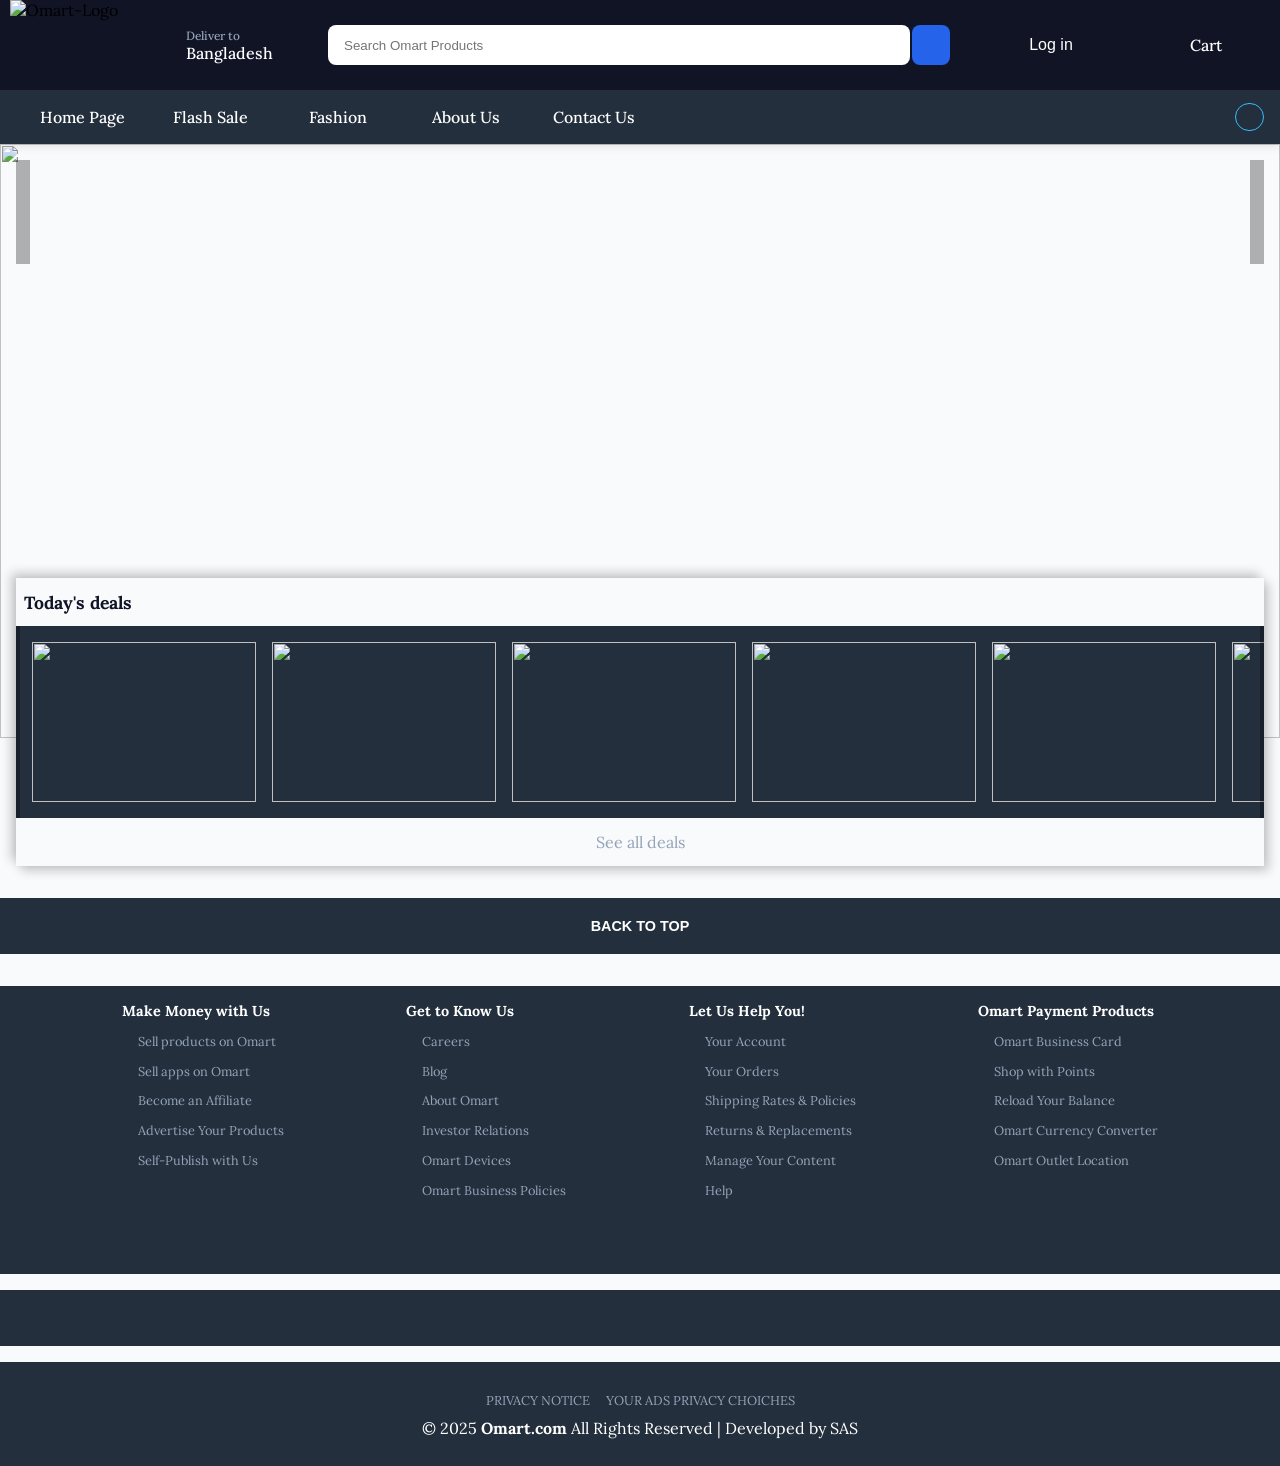
==== index.html @ fa65b069 "fix" ====
<!DOCTYPE html>
<html lang="en">

<head>
    <meta charset="UTF-8">
    <meta name="viewport" content="width=device-width, initial-scale=1.0">
    <title>Omart.com</title>
    <link rel="stylesheet" href="style.css">
    <link rel="stylesheet" href="https://cdnjs.cloudflare.com/ajax/libs/font-awesome/7.0.1/css/all.min.css"
        integrity="sha512-2SwdPD6INVrV/lHTZbO2nodKhrnDdJK9/kg2XD1r9uGqPo1cUbujc+IYdlYdEErWNu69gVcYgdxlmVmzTWnetw=="
        crossorigin="anonymous" referrerpolicy="no-referrer" />
</head>

<body>
    <!-------------------------------- HEADER SECTION -------------------------------->
    <header>
        <!------------ NAVBAR SECTION ------------>
        <section class="navbar">

            <!------------ NAVBAR ELEMENT SECTION ------------>
            <div class="nav-element flex">

                <!--------------- LOGO SECTION --------------->
                <div class="nav-logo flex border margin">
                    <img src="image/Omart-Logo.png" alt="Omart-Logo">
                </div>

                <!--------------- LOCATION SECTION --------------->
                <div class="location flex border margin box-size">
                    <i class="fa-solid fa-location-dot"></i>
                    <div class="nav-address">
                        <span>
                            <p class="pera-1">Deliver to</p>
                            <p class="pera-2">Bangladesh</p>
                        </span>
                    </div>
                </div>

                <div class="nav-search border flex margin">
                    <input placeholder="Search Omart Products" class="search-input" id="search-input" />
                    <div class="search-icon flex margin" id="search-btn" style="cursor: pointer;">
                        <i class="fa-solid fa-magnifying-glass"></i>
                    </div>
                </div>

                <!--------------- LOGIN SECTION --------------->
                <div class="login-section border flex margin box-size">

                    <button class="nav-btn flex" onclick="openPopup()">
                        <i class="fa-solid fa-circle-user icon-size"></i>
                        <p class="pera-2">Log in</p>
                    </button>
                    <div class="popup-backdrop" id="backdrop" onclick="closePopup()"></div>

                    <!------------ POPUP LOGIN CONTAINER ------------>
                    <div class="login-container" id="popup">
                        <div class="login-header">
                            <h2>Welcome Back</h2>
                            <p>Please enter your details to <strong>Sign in</strong></p>
                            <button onclick="closePopup()">
                                <i class="fa-solid fa-xmark popup-close-btn"></i>
                            </button>
                        </div>

                        <form action="#" method="POST">
                            <div class="input-group">
                                <label for="email">Email Address</label>
                                <input type="email" id="email" placeholder="Enter your email" required>
                            </div>

                            <div class="input-group">
                                <label for="password">Password</label>
                                <input type="password" id="password" placeholder="Enter your password" required>
                            </div>

                            <div class="remember-forgot">
                                <label>
                                    <input type="checkbox"> Remember me
                                </label>
                                <a href="#">Forgot Password?</a>
                            </div>

                            <button type="submit" class="login-btn">Log In</button>
                        </form>

                        <div class="signup-link">
                            Don't have an account? <a href="#"> Sign Up </a>
                        </div>
                    </div>

                </div>

                <!--------------- CART SECTION --------------->
                <div class="cart-section border flex margin box-size">
                    <a href="#" class="nav-btn flex">
                        <i class="fa-solid fa-cart-arrow-down icon-size"></i>
                        <p class="pera-2">Cart</p>
                    </a>
                </div>
            </div>

            <!------------ NAVLIST SECTION ------------>
            <div class="nav-list">

                <!------------ NAVLIST ELEMENT POPUP ------------>
                <div class="nav-list-element-bars flex">
                    <button class="nav-list-element-btn" onclick="openNavlistPopup()">
                        <i class="fa-solid fa-bars icon"></i>
                    </button>
                </div>

                <!------------ NAVLIST ELEMENT POPUP ------------>
                <div class="nav-list-element-poppup flex" id="navlist-popup">
                    <div class="nav-element-close-btn flex">
                        <button class="close-btn flex" onclick="closeNavlistPopup()">
                            <i class="fa-solid fa-xmark icon"></i>
                        </button>
                    </div>
                    <ul class="flex">
                        <div class="nav-list-element btn">
                            <li>
                                <a href="index.html">
                                    <i class="fa-solid fa-house-fire icon"></i>
                                    <p class="pera-2">Home Page</p>
                                </a>
                            </li>
                        </div>
                        <div class="nav-list-element btn">
                            <li>
                                <a href="FlashSalePage/FlashSale.html">
                                    <i class="fa-solid fa-bolt-lightning icon"></i>
                                    <p class="pera-2">Flash Sale</p>
                                </a>
                            </li>
                        </div>
                        <div class="nav-list-element btn">
                            <li>
                                <a href="FashionPage/Fashion.html">
                                    <i class="fa-solid fa-hat-cowboy icon"></i>
                                    <p class="pera-2">Fashion</p>
                                </a>
                            </li>
                        </div>

                        <div class="nav-list-element btn">
                            <li>
                                <a href="AboutPage/AboutUs.html">
                                    <i class="fa-solid fa-circle-question icon"></i>
                                    <p class="pera-2">About Us</p>
                                </a>
                            </li>
                        </div>
                        <div class="nav-list-element btn">
                            <li>
                                <a href="ContactPage/ContactUs.html">
                                    <i class="fa-solid fa-square-phone icon"></i>
                                    <p class="pera-2">Contact Us</p>
                                </a>
                            </li>
                        </div>
                        <div class="nav-list-element btn">
                            <li>
                                <a href="#">
                                    <i class="fa-solid fa-user icon"></i>
                                    <p class="pera-2">Account</p>
                                </a>
                            </li>
                        </div>
                    </ul>
                </div>

                <!------------ NAVLIST ELEMENT ------------>
                <ul>
                    <div class="nav-list-element hide">
                        <li>
                            <a href="index.html">
                                <i class="fa-solid fa-house-fire icon"></i>
                                <p class="pera-2">Home Page</p>
                            </a>
                        </li>
                    </div>
                    <div class="nav-list-element hide">
                        <li>
                            <a href="FlashSalePage/FlashSale.html">
                                <i class="fa-solid fa-bolt-lightning icon"></i>
                                <p class="pera-2">Flash Sale</p>
                            </a>
                        </li>
                    </div>
                    <div class="nav-list-element hide">
                        <li>
                            <a href="FashionPage/Fashion.html">
                                <i class="fa-solid fa-hat-cowboy icon"></i>
                                <p class="pera-2">Fashion</p>
                            </a>
                        </li>
                    </div>
                    <div class="nav-list-element hide">
                        <li>
                            <a href="AboutPage/AboutUs.html">
                                <i class="fa-solid fa-circle-question icon"></i>
                                <p class="pera-2">About Us</p>
                            </a>
                        </li>
                    </div>
                    <div class="nav-list-element hide">
                        <li>
                            <a href="ContactPage/ContactUs.html">
                                <i class="fa-solid fa-square-phone icon"></i>
                                <p class="pera-2">Contact Us</p>
                            </a>
                        </li>
                    </div>
                </ul>

                <!------------ DARK MODE TOGGLE ------------>
                <div class="color-mode flex">
                    <button class="color-mode-cng-btn" id="dark-mode">
                        <i class="fa-solid fa-moon font-1" id="moonicon"></i>
                        <i class="fa-solid fa-sun font-1" id="sunicon"></i>
                    </button>
                </div>

            </div>

        </section>
    </header>

    <!------------ HERO SECTION ------------>
    <section class="hero-section">
        <!------------ IMAGE CONTAINER ------------>
        <div class="image-container">
            <div class="image-list">
                <div class="image-item">
                    <img src=""> <!-- json image -->
                </div>
            </div>

            <!------------ IMAGE BTN CONTAINER ------------>

            <div class="image-btn-container">
                <button class="slider-btn" id="slide-btn-left">
                    <i class="fa-solid fa-chevron-left"></i>
                </button>
                <button class="slider-btn" id="slide-btn-right">
                    <i class="fa-solid fa-chevron-right"></i>
                </button>
            </div>
        </div>
    </section>

    <!-------------------------------- MAIN SECTION --------------------------------->
    <main>
        <!------------ PRODUCT SECTION ------------>
        <section class="product-section flex" id="main-product-section">

            <div class="card-product-container flex" id="product-container">
                <!-- FETCHING DATA FROM DUMMYJSON -->
                <!-- <div class="card-product">

                    <div class="card-heading flex">
                        <h2>${product.title}</h2>
                    </div>

                    <div class="card-img flex">
                        <img src="${product.thumbnail}" alt="${product.title}" />
                        <p>${product.category.toUpperCase()}</p>
                    </div>

                    <div class="card-description">
                        <span class="flex">
                            ${starsHTML}
                            <p>${rating}</p>
                        </span>
                        <h4>Price: ${product.price}Tk</h4>
                    </div>

                    <div class="cart-btn flex">
                        <a href="#">See more</a>
                    </div>
                </div> -->
            </div>

        </section>

        <!------------ PRODUCT SLIDER SECTION ------------>
        <section class="product-slider" id="today-deals-slider">

            <div class="product-slider-heading">
                <h2>Today's deals</h2>
            </div>

            <div class="product-slider-container">

                <div class="product-slider-img-container">

                    <div class="product-slider-item">
                        <img src="https://m.media-amazon.com/images/I/712kWpYrqKL._AC_SY200_.jpg" />
                    </div>
                    <div class="product-slider-item">
                        <img src="https://m.media-amazon.com/images/I/61TcjJ4qDZL._AC_SY400_.jpg" />
                    </div>
                    <div class="product-slider-item">
                        <img src="https://m.media-amazon.com/images/I/81i5KcFKysL._AC_SY400_.jpg" />
                    </div>
                    <div class="product-slider-item">
                        <img src="https://m.media-amazon.com/images/I/81vVKJZKLOL._AC_SY400_.jpg" />
                    </div>
                    <div class="product-slider-item">
                        <img src="https://m.media-amazon.com/images/I/71kW8aUN59L._AC_SY400_.jpg" />
                    </div>
                    <div class="product-slider-item">
                        <img src="https://m.media-amazon.com/images/I/51So7GoGvxL._AC_SY400_.jpg" />
                    </div>
                    <div class="product-slider-item">
                        <img src="https://m.media-amazon.com/images/I/81sjJMsIhOL._AC_SY400_.jpg" />
                    </div>
                    <div class="product-slider-item">
                        <img src="https://m.media-amazon.com/images/I/61Fe+1-71-L._AC_SY400_.jpg" />
                    </div>
                    <div class="product-slider-item">
                        <img src="https://m.media-amazon.com/images/I/71vaVoqKLyL._AC_SY400_.jpg" />
                    </div>
                    <div class="product-slider-item">
                        <img src="https://m.media-amazon.com/images/I/71rCWMu5x8S._AC_SY400_.jpg" />
                    </div>

                </div>

                <div class="product-slider-btn-container">
                    <div class="product-slider-btn">
                        <button class="slider-btn-left"">
                            <i class=" fa-solid fa-chevron-left"></i>
                        </button>
                        <button class="slider-btn-right"">
                            <i class=" fa-solid fa-chevron-right"></i>
                        </button>
                    </div>
                </div>

            </div>

            <div class="see-all-deals flex">
                <a href="#"> See all deals</a>
            </div>

        </section>

    </main>

    <!--------------------------------- FOOTER SECTION -------------------------------->
    <footer>

        <!------------- FOOTER SECTION 1 --------------->
        <section>

            <!------------ FOOT PANEL 1 ------------>
            <div class="foot-panel1 flex">
                <button class="back-to-top">
                    <h3>BACK TO TOP</h3>
                </button>
            </div>

        </section>

        <!------------- FOOTER SECTION 2 --------------->
        <section>

            <!------------ FOOT PANEL 2 ------------>
            <div class="foot-panel2">
                <ul>
                    <h3>Make Money with Us</h3>
                    <a>Sell products on Omart</a>
                    <a>Sell apps on Omart</a>
                    <a>Become an Affiliate</a>
                    <a>Advertise Your Products</a>
                    <a>Self-Publish with Us</a>
                </ul>

                <ul>
                    <h3>Get to Know Us</h3>
                    <a>Careers</a>
                    <a>Blog</a>
                    <a>About Omart</a>
                    <a>Investor Relations</a>
                    <a>Omart Devices</a>
                    <a>Omart Business Policies</a>
                </ul>

                <ul>
                    <h3>Let Us Help You!</h3>
                    <a>Your Account</a>
                    <a>Your Orders</a>
                    <a>Shipping Rates & Policies</a>
                    <a>Returns & Replacements</a>
                    <a>Manage Your Content</a>
                    <a>Help</a>
                </ul>

                <ul>
                    <h3>Omart Payment Products</h3>
                    <a>Omart Business Card</a>
                    <a>Shop with Points</a>
                    <a>Reload Your Balance</a>
                    <a>Omart Currency Converter</a>
                    <a>Omart Outlet Location</a>
                </ul>
            </div>

        </section>

        <!------------- FOOTER SECTION 3 --------------->
        <section>

            <!------------ FOOT PANEL 3 ------------>
            <div class="foot-panel3 flex">
                <div class="logo"></div>
            </div>

        </section>

        <!------------- FOOTER SECTION 4 --------------->
        <section>

            <!------------ FOOT PANEL 4 ------------>
            <div class="foot-panel4 flex">
                <div class="privacy flex gap1">
                    <a>PRIVACY NOTICE</a>
                    <a>YOUR ADS PRIVACY CHOICHES</a>
                </div>
                <div class="copy-right flex">
                    <span>&copy; 2025 <strong>Omart.com</strong> All Rights Reserved | Developed by SAS</span>
                </div>
            </div>

        </section>

    </footer>

    <section>
        <div class="cart-slider-backdrop" id="cart-backdrop"></div>

        <div class="cart-slider" id="cart-slider">
            <div class="cart-slider-header">
                <h2>Shopping Cart (<span id="cart-count-title">0</span>)</h2>
                <button class="cart-close-btn" id="cart-close-id">
                    <i class="fa-solid fa-xmark"></i>
                </button>
            </div>

            <div class="cart-slider-items" id="cart-items-container"></div>

            <div class="cart-slider-footer">
                <div class="cart-total">
                    <h3>Subtotal:</h3>
                    <h3 id="cart-subtotal-price">0 TK</h3>
                </div>
                <button class="checkout-btn" id="checkout-btn-id">Proceed to Checkout</button>
            </div>
        </div>
    </section>



    <script src="home.js"> </script>
    <script src="login.js"> </script>
    <script src="FlashSalePage/FlashSale-cart.js"></script>
</body>

</html>
---- style.css ----
@import url("https://fonts.googleapis.com/css2?family=Libre+Baskerville:ital,wght@0,400..700;1,400..700&family=Lora:ital,wght@0,400..700;1,400..700&display=swap");

* {
    margin: 0;
    padding: 0;
    box-sizing: border-box;

    /* border: 1px solid red; */
    &::-webkit-scrollbar {
        display: none;
    }
}

/* WHITE MODE */

:root {
    --primary-clr: #101425;
    --secondary-clr: #232f3d;
    --heading-clr: #2563eb;

    --bg-white-clr: #f8fafc;
    --black-clr: #101425;
    --p-text-clr: #94a3b8;
    --text-clr: #ffffff;
    --btn-bg-clr: #2563eb;
    --hover-clr: #38bdf8;

    --box-shadow5:
        5px 5px 10px rgba(0, 0, 0, 0.5),
        -5px -5px 10px rgba(0, 0, 0, 0.5);
    --box-shadow2:
        5px 5px 10px rgba(0, 0, 0, 0.2),
        -5px -5px 10px rgba(0, 0, 0, 0.2);
}

/* DARK MODE */

.dark-theme {
    --primary-clr: #101425;
    --secondary-clr: #232f3d;
    --heading-clr: #0f4c5c;

    --bg-white-clr: #101425;
    --black-clr: #fff;
    --p-text-clr: #94a3b8;
    --text-clr: #fff;
    --btn-bg-clr: #2563eb;
    --hover-clr: #38bdf8;

    --box-shadow5:
        5px 5px 10px rgba(255, 255, 255, 0.5),
        -5px -5px 10px rgba(255, 255, 255, 0.5);
    --box-shadow2:
        5px 5px 10px rgba(255, 255, 255, 0.2),
        -5px -5px 10px rgba(255, 255, 255, 0.2);
}

body {
    font-family: "Lora", serif;
    max-width: 100vw;
    background-color: var(--bg-white-clr);

    &::-webkit-scrollbar {
        display: none;
    }
}

/*------------------------------- RANDOM STYLING -------------------------------*/

.heading-section {
    margin: 8.3rem 1rem 1rem 1rem;
}

.heading {
    display: flex;
    justify-content: center;
    align-items: center;
    height: 3rem;
    background-color: var(--heading-clr);
    display: flex;
    align-items: center;
    padding-inline: 1rem;
    color: var(--bg-white-clr);
    border-radius: 0.5rem;
}

.btn {
    height: 2rem;
    width: 6.5rem;
    background-color: var(--btn-bg-clr);
    border: none;
    border-radius: 1rem;
    cursor: pointer;
}

.btn h4 {
    color: var(--text-clr);
}

.flex {
    display: flex;
    align-items: center;
    justify-content: center;
}

.box-size {
    height: 10vh;
    width: 8rem;
}

.border:hover {
    border: 1px solid var(--text-clr);
}

.icon-size {
    font-size: 2rem;
    color: var(--text-clr);
}

.margin {
    margin: 0 2px;
}

.pera-1 {
    color: var(--p-text-clr);
    font-size: 12px;
    display: flex;
    align-items: center;
    justify-content: start;
}

.pera-2 {
    color: var(--text-clr);
    font-size: 1rem;
    font-weight: 500;
}

.font-1 {
    font-size: 1.5rem;
    font-weight: 500;
    color: var(--text-clr);
}

.pera-2:hover {
    color: var(--hover-clr);
}

.icon {
    color: var(--text-clr);
    font-size: 1rem;
}

.icon1 {
    color: var(--btn-bg-clr);
    font-size: 0.9rem;
}

.icon2 {
    color: var(--black-clr);
    font-size: 1.3rem;
}

h1 {
    font-size: .9rem;
    color: var(--black-clr);
    display: flex;
    align-items: center;
    justify-content: center;
}

h2 {
    font-size: 1.1rem;
    color: var(--black-clr);
}

h3 {
    font-size: 0.9rem;
    color: var(--text-clr);
}

h4 {
    font-size: 0.8rem;
    color: var(--btn-bg-clr);
}

p {
    font-size: 0.8rem;
    color: var(--black-clr);
    font-weight: 500;
}

.p1 {
    margin-block: 0.5rem;
    font-size: 0.9rem;
    color: var(--p-text-clr);
    font-weight: 400;
}

a {
    font-size: 1rem;
    text-decoration: none;
    display: flex;
    align-items: center;
    justify-content: center;
    font-weight: 350;
    color: var(--text-clr);
}

.gap1 {
    gap: 1rem;
}

/* ----------------------------------------- HEADER SECTION -----------------------------------------*/

/*------------ HEADER SECTION NAVBAR ------------*/

header {
    top: 0;
    left: 0;
    position: fixed;
    z-index: 100;
    box-shadow: 0 2px 10px rgba(0, 0, 0, 0.1);
}

.navbar {
    width: 100vw;
}

.nav-element {
    height: 10vh;
    background-color: var(--primary-clr);
    justify-content: space-between;
    padding: 0 0.5rem;
}

.nav-logo img {
    width: 8rem;
    height: 10vh;
    object-fit: cover;
}

.location i {
    font-size: 1rem;
    color: var(--text-clr);
}

.nav-search {
    padding: 0 0.5rem;
    height: 10vh;
    width: 40rem;
}

.search-input {
    flex-grow: 1;
    height: 2.5rem;
    border-radius: 0.5rem;
    border: none;
    outline: none;
    padding: 0 1rem;
}

.search-icon {
    height: 2.5rem;
    width: 2.4rem;
    background-color: var(--btn-bg-clr);
    border-radius: 0.5rem;
}

.search-icon i {
    color: var(--text-clr);
    font-size: 1.2rem;
    cursor: pointer;
}

.nav-btn {
    background-color: transparent;
    border: none;
}






/*----------- LOGIN SECTION -----------*/

.login-section {
    position: relative;
}

.login-container {
    background-color: rgba(79, 99, 121, 0.5);
    backdrop-filter: blur(10px);
    position: fixed;
    left: 50%;
    top: 50%;
    transform: translate(-50%, -50%) scale(0.8);
    margin-top: 1rem;
    padding: 2rem;
    border: 2px solid var(--btn-bg-clr);
    border-radius: 0.8rem;
    box-shadow: var(--box-shadow2);
    width: 400px;
    z-index: 999;
    visibility: hidden;
    transition: all 0.2s ease-in-out;
}

.open-popup {
    visibility: visible;
}

.login-header {
    text-align: center;
    position: relative;
}

.login-header h2 {
    color: var(--black-clr);
    font-size: 1.8rem;
    margin-bottom: 0.5rem;
}

.login-header p {
    color: var(--black-clr);
    font-size: 1rem;
}

.popup-close-btn {
    background: transparent;
    position: absolute;
    top: 0;
    right: 0;
    height: 1rem;
    width: 1rem;
    border: 2px solid var(--hover-clr);
    border-radius: 0.5rem;
    padding: 0.8rem;
    cursor: pointer;
}

.login-header i {
    display: flex;
    align-items: center;
    justify-content: center;
    font-size: 1rem;
}

.login-container button {
    border: none;
}

.input-group {
    margin-bottom: 1rem;
}

.input-group label {
    display: block;
    margin-bottom: 0.5rem;
    color: var(--black-clr);
    font-weight: 600;
    font-size: 1rem;
}

.input-group input {
    width: 100%;
    padding: 12px 16px;
    border: 1px solid var(--p-text-clr);
    border-radius: 0.5rem;
    font-size: 1rem;
    outline: none;
}

.input-group input:focus {
    border-color: var(--hover-clr);
    box-shadow: 0 0 0 3px rgba(42, 82, 152, 0.1);
}

.remember-forgot {
    display: flex;
    justify-content: space-between;
    align-items: center;
    margin-bottom: 1.5rem;
    font-size: 1rem;
}

.remember-forgot label {
    display: flex;
    align-items: center;
    gap: 6px;
    color: var(--black-clr);
    cursor: pointer;
}

.remember-forgot a {
    color: var(--btn-bg-clr);
    text-decoration: none;
    font-weight: 500;
}

.login-btn {
    width: 100%;
    padding: 0.8rem;
    background: var(--btn-bg-clr);
    border: none;
    border-radius: 0.5rem;
    color: var(--text-clr);
    font-size: 1rem;
    font-weight: bold;
    cursor: pointer;
    transition: background 0.3s ease;
}

.signup-link {
    text-align: center;
    margin-top: 1.5rem;
    font-size: 0.8rem;
    color: var(--black-clr);
}

.signup-link a {
    text-decoration: none;
    font-weight: bold;
}

/*----------- POPUP BACKDROP ----------*/

.popup-backdrop {
    position: fixed;
    top: 0;
    left: 0;
    width: 100vw;
    height: 100vh;
    background: rgba(0, 0, 0, 0.2);
    backdrop-filter: blur(5px);
    z-index: 998;
    opacity: 0;
    pointer-events: none;
    transition: all 0.3s ease;
}

.open-backdrop {
    opacity: 1;
    pointer-events: auto;
}

/*------------ HEADER SECTION NAVLIST  ------------*/

.nav-list {
    height: 6vh;
    width: 100%;
    background-color: var(--secondary-clr);
    display: flex;
    align-items: center;
    justify-content: space-between;
    padding-inline: 1rem;
}

.nav-list ul {
    list-style: none;
    display: flex;
    align-items: center;
    flex-direction: row;
}

.nav-list-element {
    height: 6vh;
    width: 8rem;
    display: flex;
    align-items: center;
}

.nav-list-element-bars {
    height: 6vh;
    width: 2.5rem;
    display: none;
}

.nav-list-element-bars i {
    font-size: 2rem;
    color: var(--text-clr);
}

.nav-list-element-btn {
    border: none;
    outline: none;
    background: transparent;
    cursor: pointer;
}

.nav-list-element li {
    width: 8rem;
}

.nav-list-element li a {
    text-decoration: none;
    display: flex;
    align-items: center;
    gap: 0.3rem;
}

.nav-list-element li a.active .pera-2,
.nav-list-element li a.active .font-1 {
    color: var(--hover-clr);
}

/*--------------- NAVLIST POPUP SECTION ---------------*/

.nav-element-close-btn {
    height: 2rem;
    width: 100%;
    justify-content: end;
    margin-bottom: 0.5rem;
}

.close-btn {
    background: transparent;
    top: 0;
    right: 0;
    height: 1rem;
    width: 1rem;
    border: 2px solid var(--hover-clr);
    border-radius: 0.5rem;
    padding: 0.8rem;
    cursor: pointer;
}

.nav-list-element-poppup {
    top: 0;
    left: 0;
    top: 3rem;
    padding: 1.5rem;
    position: absolute;
    width: 18rem;
    height: 100vh;
    background-color: rgba(0, 0, 0, 0.8);
    backdrop-filter: blur(2px);
    flex-direction: column;
    overflow: hidden;
    justify-content: start;
    visibility: hidden;
    opacity: 0;
}

.nav-list-element-poppup.open-navlist-popup {
    visibility: visible;
    opacity: 1;
}

.nav-list-element-poppup ul {
    flex-direction: column;
    gap: 1rem;
}

.color-mode {
    height: 1.8rem;
    width: 1.8rem;
    border: 1px solid var(--hover-clr);
    border-radius: 50%;
}

.color-mode-cng-btn {
    border: none;
    outline: none;
    background: transparent;
    cursor: pointer;
}

.color-mode-cng-btn i {
    font-size: 1rem;
}

.color-mode-cng-btn .fa-sun {
    display: none;
}

/* ----------------------------------------- MAIN SECTION -----------------------------------------*/

main {
    background-color: var(--bg-white-clr);
    padding-bottom: 2rem;
}

/* ------------------------------- HERO SECTION -------------------------------*/

/*------------ HERO  IMAGE SECTION ------------*/

.hero-section {
    max-width: 100vw;
    max-height: 66vh;
    margin-top: 16vh;
    overflow: hidden;
    width: 100%;
    position: relative;
}

.image-container {
    overflow: hidden;
    max-width: 100%;
}

.image-list {
    display: flex;
    width: 100%;
    align-items: center;
    flex-direction: row;
    justify-content: flex-start;
    overflow-x: hidden;
}

.image-item {
    width: 100%;
    min-width: 100%;
    flex-shrink: 0;
    display: block;
}

.image-item img {
    width: 100%;
    height: 66vh;
    background-repeat: no-repeat;
    background-size: cover;
    background-position: center;
}

/*------------ HERO BUTTON SECTION ------------*/

.image-btn-container {
    position: absolute;
    display: flex;
    justify-content: space-between;
    width: 100%;
    top: 1rem;
    padding: 0 1rem;
    pointer-events: none;
}

.slider-btn {
    border: 2px solid transparent;
    padding: 50px 5px;
    font-size: 3.5rem;
    background-color: rgba(0, 0, 0, 0.3);
    color: var(--text-clr);
    cursor: pointer;
    pointer-events: auto;
}

.slider-btn:hover {
    outline: none;
    border-color: var(--hover-clr);
    box-shadow: 0 0 10px var(--btn-bg-clr);
}

/* ------------------------------- PRODUCT CARD SECTION -------------------------------*/

.product-section {
    max-width: 100vw;
    margin-inline: .5rem;
    position: relative;
    background-color: transparent;
    margin-top: -12rem;
}

.product-section a {
    color: var(--p-text-clr);
}

.product-section a:hover {
    color: var(--hover-clr);
}

.card-product-container {
    width: 100%;
    flex-wrap: wrap;
    gap: 1rem .8rem;
}

.card-product {
    height: 19rem;
    width: 15rem;
    background-color: var(--bg-white-clr);
    box-shadow: var(--box-shadow2);

    transform-origin: center;
}

.card-heading {
    padding: .5rem;
    height: 3rem;
    width: 100%;
    display: flex;
    align-items: center;
    justify-content: center;
}

.card-img {
    max-height: 10rem;
    max-width: 14rem;
    margin: .5rem;
    flex-direction: column;
    gap: 0.5rem;
}

.card-img img {
    height: 10rem;
    width: 100%;
    background-repeat: no-repeat;
    background-size: cover;
}

.product-category {
    padding: .15rem;
}

.card-description {
    height: 1.5rem;
    gap: .5rem;
    width: 100%;
    font-size: 0.5rem;
    display: flex;
    flex-direction: row;
    align-items: center;
    justify-content: space-evenly;
}

.cart-btn {
    height: 2rem;
    width: 100%;
    font-weight: 400;
}

/*------------------------------- PRODUCT SLIDER SECTION -------------------------------*/

/*---------- PRODUCT SECTION ----------*/

.product-slider {
    position: relative;
    max-width: 100%;
    margin: 2rem 1rem 0rem 1rem;
    box-shadow: var(--box-shadow2);
    overflow: hidden;
}

.product-slider a {
    color: var(--p-text-clr);
}

.product-slider a:hover {
    color: var(--hover-clr);
}

.product-slider-container {
    background-color: var(--secondary-clr);
    height: 12rem;
    max-width: 100vw;
}

.product-slider-heading {
    height: 3rem;
    display: flex;
    align-items: center;
    padding: 0.5rem;
    background-color: var(--bg-white-clr);
}

.product-slider-img-container {
    height: 12rem;
    width: 100%;
    display: flex;
    align-items: center;
    justify-content: start;
    overflow-x: auto;
    scroll-behavior: smooth;
    position: absolute;
}

.product-slider-img-container::-webkit-scrollbar {
    display: none;
}

.product-slider-item img {
    margin-left: 1rem;
    height: 10rem;
    width: 14rem;
    display: block;
    background-size: cover;
}

.see-all-deals {
    height: 3rem;
}

/*---------- PRODUCT BUTTON SECTION ----------*/

.product-slider-btn-container {
    position: absolute;
    height: 12rem;
    width: 100%;
    z-index: 2;
    pointer-events: none;
}

.product-slider-btn {
    width: 100%;
    height: 12rem;
    display: flex;
    justify-content: space-between;
}

.product-slider-btn button {
    border: 2px solid transparent;
    font-size: 3.5rem;
    background-color: rgba(0, 0, 0, 0.3);
    color: var(--text-clr);
    cursor: pointer;
    pointer-events: auto;
}

.product-slider-btn button:hover {
    outline: none;
    border-color: var(--hover-clr);
    box-shadow: 0 0 10px var(--btn-bg-clr);
}

.search-result {
    margin-top: 6rem;
}



/*------------------------------- FOOTER SECTION -------------------------------*/

footer {
    max-width: 100vw;
    background-color: var(--bg-white-clr);
}

/*---------- FOOT PANEL 1 ----------*/

.foot-panel1 {
    background-color: var(--secondary-clr);
    height: 3.5rem;
    margin-bottom: 2rem;
}

.back-to-top {
    border: none;
    height: 3.5rem;
    width: 100%;
    background-color: transparent;
    cursor: pointer;
}

.foot-panel1 button h3:hover {
    color: var(--hover-clr);
    transition: color 0.1s;
}

/*---------- FOOT PANEL 2 ----------*/

.foot-panel2 {
    background-color: var(--secondary-clr);
    color: var(--text-clr);
    height: 18rem;
    display: flex;
    justify-content: space-evenly;
}

.foot-panel2 ul {
    max-height: 18rem;
    padding-block: 1rem;
}

.foot-panel2 ul a {
    display: block;
    color: var(--p-text-clr);
    font-size: 0.8rem;
    padding: 0.8rem 0rem 0rem 1rem;
}

.foot-panel2 ul a:hover {
    color: var(--hover-clr);
    cursor: pointer;
}

.foot-panel2 ul p {
    font-size: 1rem;
    color: var(--text-clr);
}

/*---------- FOOT PANEL 3 ----------*/

.foot-panel3 {
    background-color: var(--secondary-clr);
    color: var(--text-clr);
    height: 3.5rem;
    width: 100%;
    margin-top: 1rem;
}

.logo {
    background-image: url("image/Omart-Logo.png");
    background-size: cover;
    height: 3.5rem;
    width: 8rem;
    margin-bottom: 0.6rem;
}

/*---------- FOOT PANEL 4 ----------*/

.foot-panel4 {
    background-color: var(--secondary-clr);
    color: var(--text-clr);
    height: 6.5rem;
    flex-direction: column;
    margin-top: 1rem;
    gap: 0.5rem;
}

.foot-panel4 a {
    display: block;
    color: var(--p-text-clr);
    font-size: 0.8rem;
    font-weight: 300;
    cursor: pointer;
    padding: 0.1rem 0;
}





/*---------- CART SLIDER SECTION ----------*/

.cart-slider-backdrop {
    display: none;
    position: fixed;
    top: 0;
    left: 0;
    width: 100%;
    height: 100%;
    background: rgba(0, 0, 0, 0.5);
    z-index: 9998;
}

.cart-slider-backdrop.active {
    display: block;
}

.cart-slider {
    position: fixed;
    top: 3.7rem;
    padding-bottom: 1rem;
    visibility: hidden;
    opacity: 1;
    width: 20rem;
    min-height: 100%;
    background: var(--bg-white-clr);
    box-shadow: -5px 0 15px rgba(0, 0, 0, 0.15);
    transition: right 0.3s ease-in-out;
    z-index: 9999;
    display: flex;
    flex-direction: column;
    font-family: sans-serif;
}

.cart-slider.active {
    right: 0;
    visibility: visible;
}



/*------------- DARK MODE ---------------*/

body.dark-theme .cart-slider {
    background: var(--bg-white-clr);
    color: var(--text-clr);
}

.cart-slider-header {
    padding: 20px;
    border-bottom: 2px solid var(--hover-clr);
    display: flex;
    justify-content: space-between;
    align-items: center;
}

body.dark-theme .cart-slider-header {
    border-bottom-color: var(--hover-clr);
}

.cart-close-btn {
    background: none;
    border: none;
    font-size: 22px;
    cursor: pointer;
    color: var(--btn-bg-clr);
}

.cart-slider-items {
    flex: 1;
    overflow-y: auto;
    padding: 20px;
}

.cart-item {
    height: 5rem;
    display: flex;
    align-items: center;
    gap: 15px;
    margin-bottom: 1rem;
    padding-bottom: 1rem;
    border-bottom: 2px solid var(--hover-clr);
}

.cart-item img {
    width: 60px;
    height: 60px;
    object-fit: cover;
    border-radius: 5px;
}

.cart-item-details {
    flex: 1;
    display: flex;
    flex-direction: column;
    justify-content: space-between;
}


.cart-item-details p {
    font-weight: bold;
    text-align: end;
}

.cart-item-details h4 {
    font-size: 1rem;
    height: 1.5rem;
}

.quantity-controls {
    display: flex;
    align-items: center;
    gap: 10px;
    height: 1.4rem;
}

.quantity-controls button {
    width: 25px;
    height: 25px;
    border: 1px solid var(--hover-clr);
    background: var(--hover-clr);
    cursor: pointer;
    border-radius: 1rem;
}

body.dark-theme .quantity-controls button {
    background: var(--hover-clr);
    color: var(--text-clr);
    border-color: var(--hover-clr);
}

.delete-item-btn {
    background: none;
    border: none;
    color: var(--btn-bg-clr);
    cursor: pointer;
    font-size: 1.2rem;
}

.cart-slider-footer {
    padding: 20px;
    border-top: 2px solid var(--hover-clr);
    background: var(--bg-white-clr);
}

body.dark-theme .cart-slider-footer {
    background: var(--bg-white-clr);
    border-top-color: var(--hover-clr);
}

.cart-total {
    display: flex;
    justify-content: space-between;
    margin-bottom: 15px;
}

.cart-total h3 {
    margin: 0;
    color: var(--black-clr);
}

.checkout-btn {
    width: 100%;
    padding: 12px;
    background: var(--btn-bg-clr);
    color: var(--text-clr);
    border: none;
    border-radius: 5px;
    font-size: 16px;
    font-weight: bold;
    cursor: pointer;
}

.checkout-btn:hover {
    background: var(--hover-clr);
}

#nav-cart-count {
    position: absolute;
    top: -8px;
    right: -8px;
    background: var(--btn-bg-clr);
    color: var(--text-clr);
    border-radius: 50%;
    padding: 2px 6px;
    font-size: 11px;
    font-weight: bold;
}





/*------------ MEDIA QUERYS FOR LAPTOP SCREEN ------------ */

@media (max-width: 1280px) {

    .nav-list-element-poppup {
        display: none;
    }

    .cart-slider {
        min-height: 90%;
    }
}


@media (max-width: 992px) {

    .login-section p {
        display: none;
    }

    .border:hover {
        border: none;
    }

    .nav-list-element-poppup {
        display: none;
    }

    .product-section {
        margin: 0 1rem;
        margin-top: -8.5rem;
        grid-template-columns: repeat(2, 1fr);
        gap: 2rem 4rem;
    }

    .slider-btn {
        padding: 50px 5px;
        font-size: 3.5rem;
    }

    .image-item img {
        min-width: 100%;
        height: 56vh;
        background-repeat: no-repeat;
        background-size: cover;
    }

}



/*------------ MEDIA QUERYS FOR TABLET SCREEN ------------*/

@media (max-width: 768px) {
    .nav-search {
        height: 8vh;
    }

    .box-size {
        height: 8vh;
    }

    .nav-element {
        height: 8vh;
    }

    .nav-list-element {
        height: 5vh;
    }

    .location {
        display: none;
    }

    .login-section {
        display: none;
    }

    .hide {
        display: none;
    }

    .nav-list {
        padding-left: 1rem;
        margin-top: 0;
    }

    .nav-list-element-bars {
        display: flex;
        height: 5vh;
    }

    .nav-list-element-bars i {
        font-size: 1.4rem;
    }

    .nav-list-element-poppup {
        display: block;
    }

    .cart-slider {
        top: 3rem;
        width: 19rem;
        height: 92%;
    }

    .image-btn-container {
        top: 1rem;
    }

    .slider-btn {
        padding: 40px 5px;
        font-size: 3.5rem;
    }

    .image-item img {
        min-width: 100%;
        height: 46vh;
        background-repeat: no-repeat;
        background-size: cover;
    }

    .product-section {
        margin: 0 1rem;
        margin-top: -6rem;
        grid-template-columns: repeat(2, 1fr);
        gap: 2rem 4rem;
    }

    .hero-section {
        margin-top: 5rem;
    }

}





/*------------ MEDIA QUERYS FOR MOBILE PHONE SCREEN ------------*/

@media (max-width: 576px) {

    .nav-logo img {
        width: 6rem;
        height: 8vh;
        object-fit: cover;
    }

    .color-mode {
        height: 1.5rem;
        width: 1.5rem;
    }

    .color-mode i {
        font-size: 0.8rem;
    }

    .search-input {
        height: 5.5vh;
    }

    .search-icon {
        height: 5.5vh;
    }

    .icon-size {
        font-size: 1.5rem;
    }

    .nav-list-element-bars i {
        font-size: 1.3rem;
    }

    .cart-slider {
        top: 3rem;
        width: 18rem;
        height: 92%;
    }

    .nav-list {
        height: 5vh;
    }

    .hero-section {
        margin-top: 4.8rem;
    }

    .image-item img {
        min-width: 100%;
        height: 46vh;
        background-repeat: no-repeat;
        background-size: cover;
    }

    .image-btn-container {
        top: 1rem;
    }

    .slider-btn {
        padding: 30px 5px;
        font-size: 3.5rem;
    }

    .product-section {
        margin-top: -7.5rem;
        margin-inline: 0rem;
        grid-template-columns: repeat(3, 1fr);
    }

    .card-product-container {
        gap: .3rem .8rem;
    }

    .card-product {
        transform: scale(0.65);
        margin: -3rem -2.5rem;
    }

    .foot-panel2 ul a {
        font-size: 0.8rem;
        padding: 0.3rem 0rem 0rem 0.8rem;
    }

    .foot-panel2 ul h3 {
        margin-inline: 1rem;
        font-size: 0.7rem;
        height: 3rem;
    }

    .foot-panel4 {
        height: 6.5rem;
    }

    .copy-right span {
        display: flex;
        align-items: center;
        justify-content: center;
        flex-direction: column;
    }
}



/* ------------ MEDIA QUERYS FOR MOBILE PHONE SCREEN ------------ */

@media (min-width: 360px) and (max-width: 480px) {

    .nav-logo img {
        width: 5rem;
        height: 6vh;
        object-fit: cover;
    }

    .search-input {
        height: 4vh;
        width: 1.5rem;
    }

    .search-icon {
        height: 4vh;
        width: 4vh;
    }

    .icon-size {
        font-size: 1.4rem;
    }

    .nav-list-element-bars {
        width: 1.2rem;
    }

    .nav-list-element-bars i {
        font-size: 1.3rem;
    }

    .nav-list-element-poppup {
        width: 100%;
        left: 0;
        top: 0;
        height: auto;
        margin-top: 3.5rem;
        transform: translateY(-100%);
        transition: transform 0.4s ease-in-out, opacity 0.3s ease-in-out, visibility 0.4s;
    }

    .nav-list-element-poppup.open-navlist-popup {
        transform: translateY(0);
        visibility: visible;
        opacity: 1;
    }

    .cart-slider {
        top: 3.5rem;
        width: 100%;
        height: 92%;
    }

    .image-btn-container {
        top: 1.1rem;
    }

    .image-item img {
        min-width: 100%;
        height: 36vh;
        background-repeat: no-repeat;
        background-size: cover;
    }

    .product-section {
        margin-top: -4.5rem;
        margin-inline: 0rem;
        grid-template-columns: repeat(2, 1fr);
    }

    .card-product-container {
        gap: .3rem .8rem;
    }

    .card-product {
        transform: scale(0.65);
        margin: -3rem -2.5rem;
    }

    .foot-panel2 {
        height: 20rem;
    }

    .foot-panel2 ul h3 {
        margin-inline: 1rem;
        font-size: 0.7rem;
        height: 3rem;
    }

    .foot-panel4 {
        height: 7rem;
    }

    .copy-right span {
        display: flex;
        align-items: center;
        justify-content: center;
        flex-direction: column;
    }

}
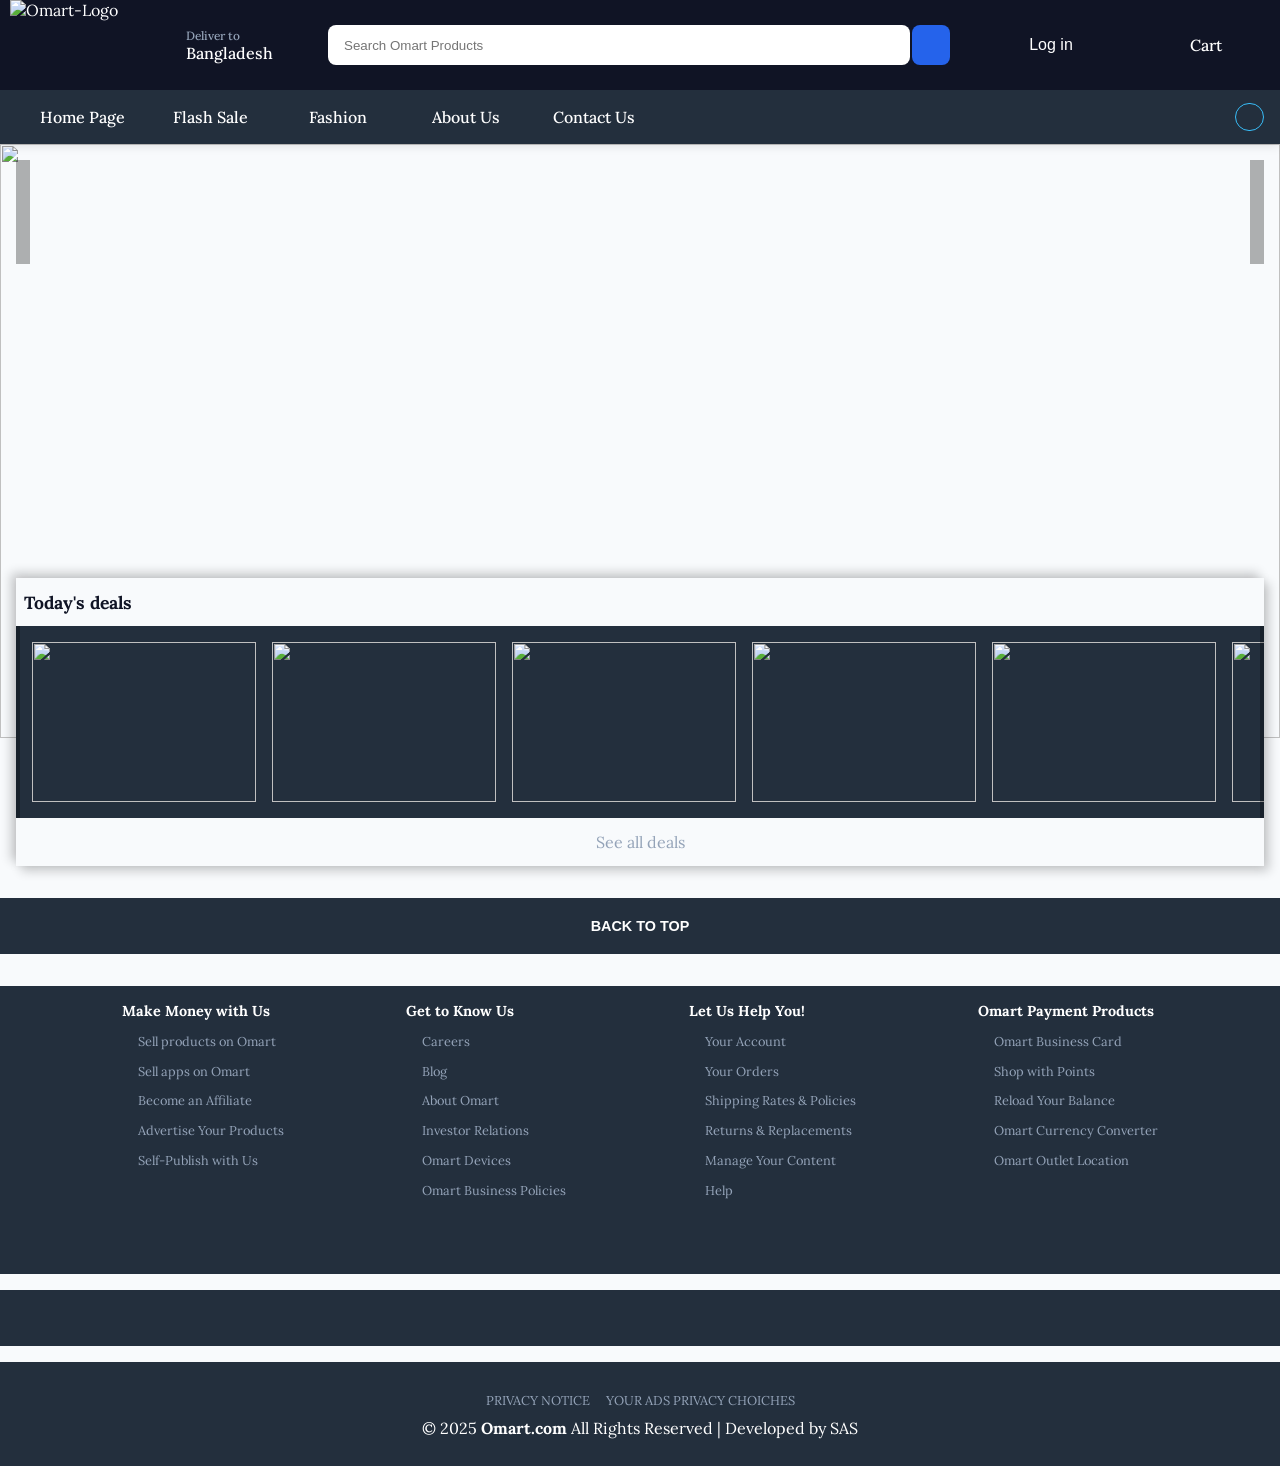
==== commit b6d7d461: "fix" ====
--- a/index.html
+++ b/index.html
@@ -22,7 +22,9 @@
 
                 <!--------------- LOGO SECTION --------------->
                 <div class="nav-logo flex border margin">
-                    <img src="image/Omart-Logo.png" alt="Omart-Logo">
+                    <a href="../index.html">
+                        <img src="image/Omart-Logo.png" alt="Omart-Logo">
+                    </a>
                 </div>
 
                 <!--------------- LOCATION SECTION --------------->
--- a/style.css
+++ b/style.css
@@ -208,6 +208,10 @@
 
 .gap1 {
     gap: 1rem;
+}
+
+.gap2 {
+    gap: .5rem;
 }
 
 /* ----------------------------------------- HEADER SECTION -----------------------------------------*/
@@ -1369,7 +1373,7 @@
 
 /* ------------ MEDIA QUERYS FOR MOBILE PHONE SCREEN ------------ */
 
-@media (min-width: 360px) and (max-width: 480px) {
+@media (max-width: 480px) {
 
     .nav-logo img {
         width: 5rem;
@@ -1404,7 +1408,7 @@
         left: 0;
         top: 0;
         height: auto;
-        margin-top: 3.5rem;
+        margin-top: 7.6rem;
         transform: translateY(-100%);
         transition: transform 0.4s ease-in-out, opacity 0.3s ease-in-out, visibility 0.4s;
     }
@@ -1422,7 +1426,7 @@
     }
 
     .image-btn-container {
-        top: 1.1rem;
+        top: 3.5rem;
     }
 
     .image-item img {
@@ -1433,7 +1437,7 @@
     }
 
     .product-section {
-        margin-top: -4.5rem;
+        margin-top: -8rem;
         margin-inline: 0rem;
         grid-template-columns: repeat(2, 1fr);
     }
@@ -1468,4 +1472,28 @@
         flex-direction: column;
     }
 
-}+}
+
+
+
+@media (max-width: 380px){
+
+    .image-btn-container {
+        top: 1.5rem;
+    }
+
+    .product-section {
+        margin-top: -4rem;
+        margin-inline: 0rem;
+        grid-template-columns: repeat(2, 1fr);
+    }
+
+    .nav-list-element-poppup.open-navlist-popup {
+        top: 8vh;
+        margin-top: 0rem;
+    }
+
+}
+
+
+
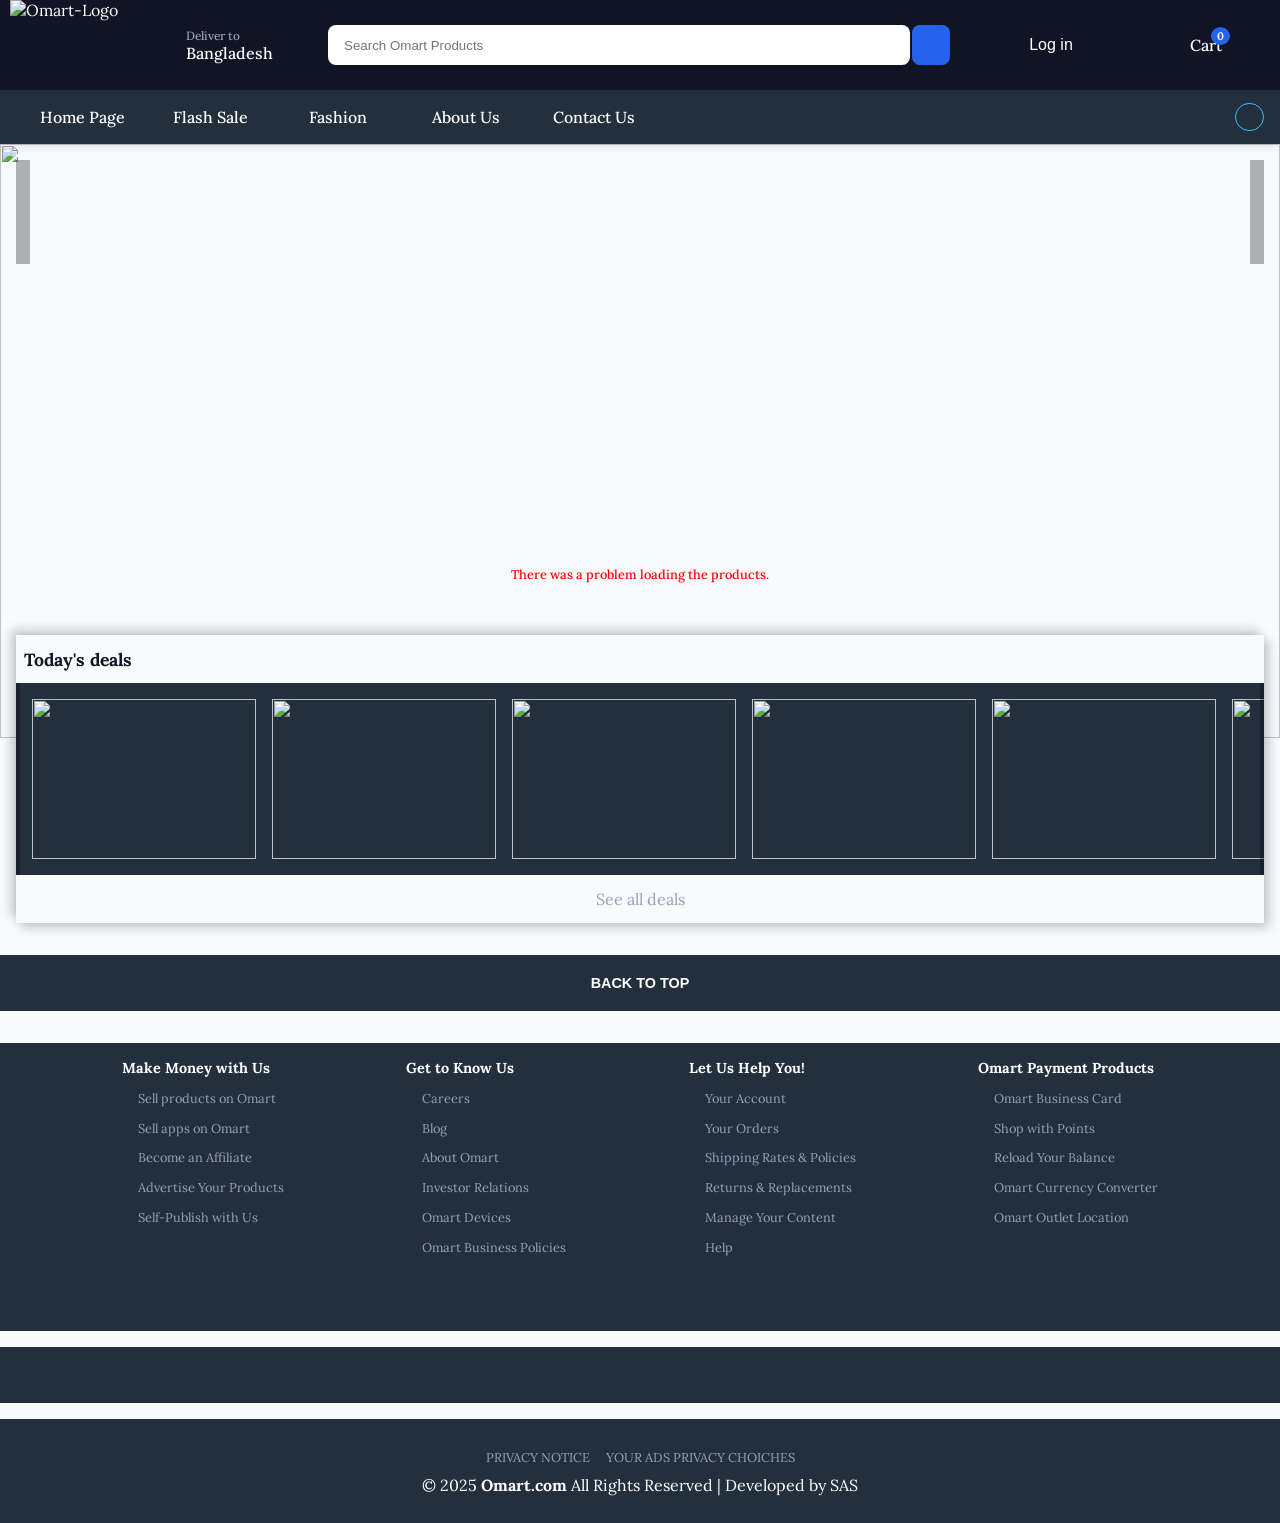
==== commit 2d9d6677: "fix" ====
--- a/index.html
+++ b/index.html
@@ -22,8 +22,8 @@
 
                 <!--------------- LOGO SECTION --------------->
                 <div class="nav-logo flex border margin">
-                    <a href="../index.html">
-                        <img src="image/Omart-Logo.png" alt="Omart-Logo">
+                    <a href="./index.html">
+                        <img src="./image/Omart-Logo.png" alt="Omart-Logo">
                     </a>
                 </div>
 
@@ -118,7 +118,9 @@
                             <i class="fa-solid fa-xmark icon"></i>
                         </button>
                     </div>
+
                     <ul class="flex">
+
                         <div class="nav-list-element btn">
                             <li>
                                 <a href="index.html">
@@ -162,9 +164,9 @@
                         </div>
                         <div class="nav-list-element btn">
                             <li>
-                                <a href="#">
+                                <a class="nav-btn flex" onclick="openPopup()">
                                     <i class="fa-solid fa-user icon"></i>
-                                    <p class="pera-2">Account</p>
+                                    <p class="pera-2">Sign In</p>
                                 </a>
                             </li>
                         </div>
@@ -228,7 +230,7 @@
         </section>
     </header>
 
-    <!------------ HERO SECTION ------------>
+    <!-------------------------------- HERO SECTION --------------------------------->
     <section class="hero-section">
         <!------------ IMAGE CONTAINER ------------>
         <div class="image-container">
@@ -467,6 +469,8 @@
     <script src="home.js"> </script>
     <script src="login.js"> </script>
     <script src="FlashSalePage/FlashSale-cart.js"></script>
+
+    <script src="SearchFilterPage/SearchFilterPage.js"></script>
 </body>
 
 </html>
--- a/style.css
+++ b/style.css
@@ -435,12 +435,17 @@
     left: 0;
     width: 100vw;
     height: 100vh;
-    background: rgba(0, 0, 0, 0.2);
     backdrop-filter: blur(5px);
     z-index: 998;
     opacity: 0;
     pointer-events: none;
     transition: all 0.3s ease;
+    background: rgba(0, 0, 0, 0.4); 
+
+    -webkit-backdrop-filter: blur(5px);
+    backdrop-filter: blur(5px);
+    -webkit-transform: translateZ(0);
+    transform: translateZ(0);
 }
 
 .open-backdrop {
@@ -684,7 +689,6 @@
     width: 15rem;
     background-color: var(--bg-white-clr);
     box-shadow: var(--box-shadow2);
-
     transform-origin: center;
 }
 
@@ -1201,10 +1205,6 @@
         display: none;
     }
 
-    .login-section {
-        display: none;
-    }
-
     .hide {
         display: none;
     }
@@ -1419,6 +1419,10 @@
         opacity: 1;
     }
 
+    .login-section {
+        visibility: visible;
+    }
+
     .cart-slider {
         top: 3.5rem;
         width: 100%;
@@ -1476,7 +1480,7 @@
 
 
 
-@media (max-width: 380px){
+@media (max-width: 380px) {
 
     .image-btn-container {
         top: 1.5rem;
@@ -1493,7 +1497,14 @@
         margin-top: 0rem;
     }
 
-}
-
-
-
+    .login-section {
+        visibility: visible;
+    }
+
+    .open-backdrop {
+        z-index: 1;
+        opacity: 1;
+        pointer-events: auto;
+    }
+
+}
